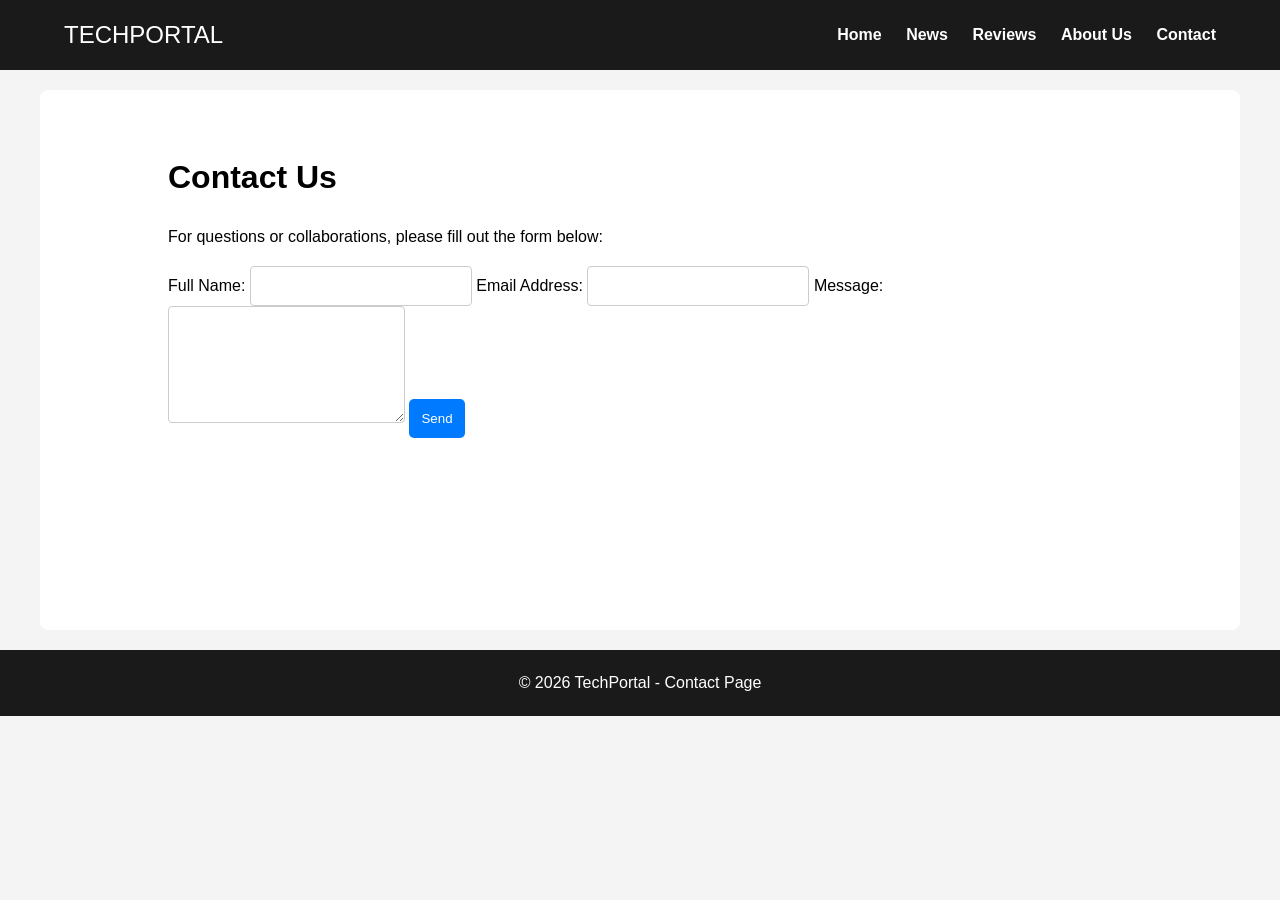
==== contact.html @ 3b9b473d "Add files via upload" ====
<!DOCTYPE html>
<html lang="en">
<head>
    <meta charset="UTF-8">
    <title>Contact | TechPortal</title>
    <link rel="stylesheet" href="style.css">
</head>
<body>
    <nav>
        <div style="color:white; font-size: 24px;">TECHPORTAL</div>
        <div>
            <a href="index.html">Home</a>
            <a href="news.html">News</a>
            <a href="reviews.html">Reviews</a>
            <a href="about.html">About Us</a>
            <a href="contact.html">Contact</a>
        </div>
    </nav>

    <div class="main-content">
        <h1>Contact Us</h1>
        <p>For questions or collaborations, please fill out the form below:</p>

        <form action=https://formspree.io/f/xgoqbkpz 15px; max-width: 500px;">
            <label for="name">Full Name:</label>
            <input type="text" id="name" name="name" required>

            <label for="email">Email Address:</label>
            <input type="email" id="email" name="email" required>

            <label for="message">Message:</label>
            <textarea id="message" name="message" rows="5" required></textarea>

            <button type="submit">Send</button>
        </form>
    </div>

    <footer>© 2026 TechPortal - Contact Page</footer>
</body>
</html>
---- style.css ----
* { box-sizing: border-box; }
body { font-family: 'Segoe UI', sans-serif; margin: 0; background: #f4f4f4; line-height: 1.6; }

nav { background: #1a1a1a; padding: 1rem 5%; display: flex; justify-content: space-between; align-items: center; }
nav a { color: white; text-decoration: none; margin-left: 20px; font-weight: bold; }
nav a:hover { color: #007bff; }

.main-content { padding: 40px 10%; background: white; max-width: 1200px; margin: 20px auto; min-height: 60vh; border-radius: 8px; }

footer { text-align: center; padding: 20px; background: #1a1a1a; color: white; margin-top: 20px; }

.card { border: 1px solid #ddd; padding: 20px; margin-bottom: 20px; border-radius: 5px; }
img { max-width: 100%; height: auto; border-radius: 5px; margin: 15px 0; }

/* Form styling */
input, textarea { border: 1px solid #ccc; border-radius: 4px; font-size: 16px; padding: 10px; }
button { padding: 12px; background: #007bff; color: white; border: none; cursor: pointer; border-radius: 5px; }
button:hover { background: #0056b3; }
/* Form Elemanları Tasarımı */
input, textarea {
    border: 1px solid #ccc;
    border-radius: 4px;
    font-size: 16px;
}

button:hover {
    background: #0056b3;
    transition: 0.3s;
}
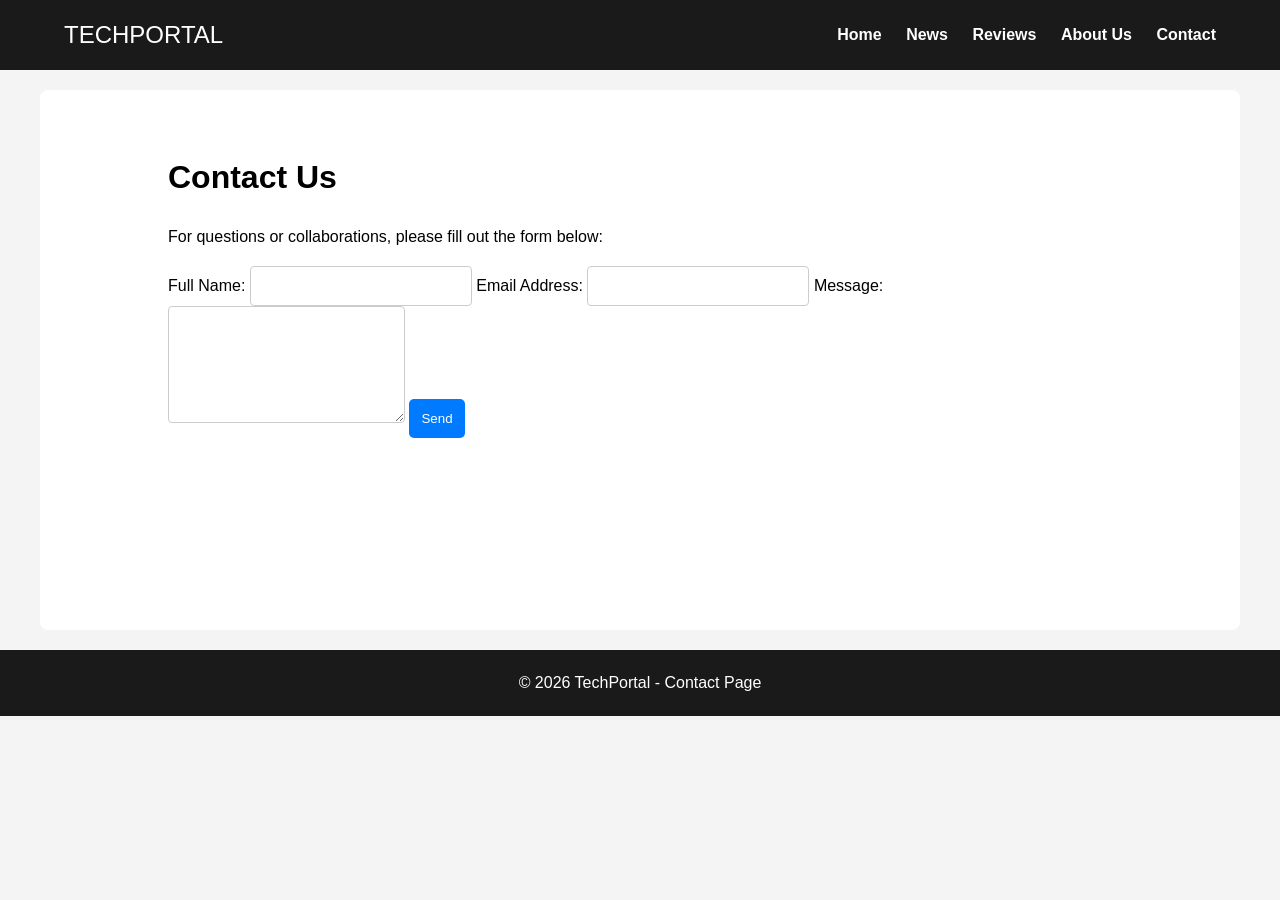
==== commit 61d38d4a: "Update contact.html update : form method POST" ====
--- a/contact.html
+++ b/contact.html
@@ -21,7 +21,7 @@
         <h1>Contact Us</h1>
         <p>For questions or collaborations, please fill out the form below:</p>
 
-        <form action=https://formspree.io/f/xgoqbkpz 15px; max-width: 500px;">
+        <form action="https://formspree.io/f/xgoqbkpz" method="POST"
             <label for="name">Full Name:</label>
             <input type="text" id="name" name="name" required>
 
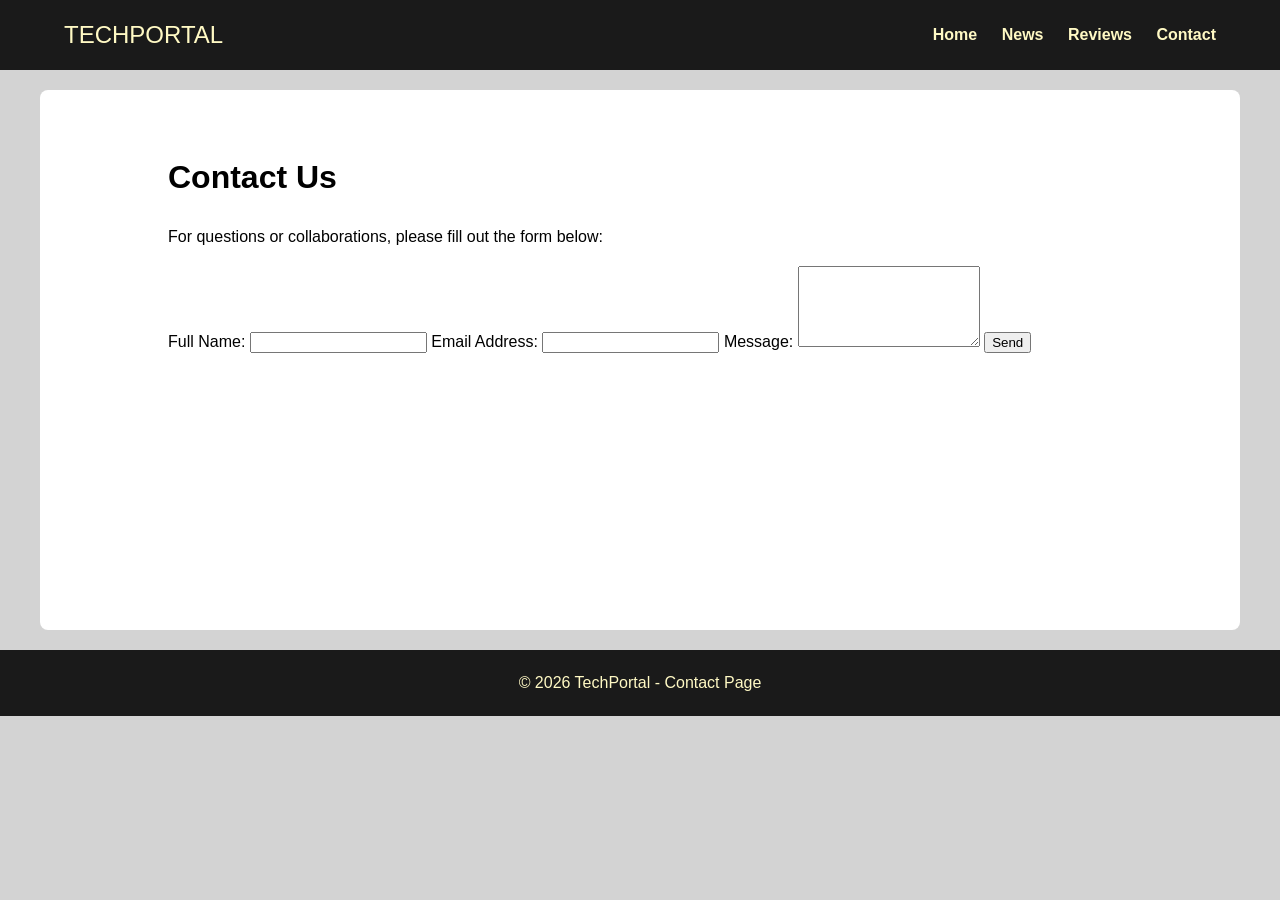
==== commit d46e9a32: "Update contact.html" ====
--- a/contact.html
+++ b/contact.html
@@ -7,12 +7,11 @@
 </head>
 <body>
     <nav>
-        <div style="color:white; font-size: 24px;">TECHPORTAL</div>
+        <div style="color: #fff9c4; font-size: 24px;">TECHPORTAL</div>
         <div>
             <a href="index.html">Home</a>
             <a href="news.html">News</a>
             <a href="reviews.html">Reviews</a>
-            <a href="about.html">About Us</a>
             <a href="contact.html">Contact</a>
         </div>
     </nav>
--- a/style.css
+++ b/style.css
@@ -1,29 +1,69 @@
+/* General reset */
 * { box-sizing: border-box; }
-body { font-family: 'Segoe UI', sans-serif; margin: 0; background: #f4f4f4; line-height: 1.6; }
 
-nav { background: #1a1a1a; padding: 1rem 5%; display: flex; justify-content: space-between; align-items: center; }
-nav a { color: white; text-decoration: none; margin-left: 20px; font-weight: bold; }
-nav a:hover { color: #007bff; }
-
-.main-content { padding: 40px 10%; background: white; max-width: 1200px; margin: 20px auto; min-height: 60vh; border-radius: 8px; }
-
-footer { text-align: center; padding: 20px; background: #1a1a1a; color: white; margin-top: 20px; }
-
-.card { border: 1px solid #ddd; padding: 20px; margin-bottom: 20px; border-radius: 5px; }
-img { max-width: 100%; height: auto; border-radius: 5px; margin: 15px 0; }
-
-/* Form styling */
-input, textarea { border: 1px solid #ccc; border-radius: 4px; font-size: 16px; padding: 10px; }
-button { padding: 12px; background: #007bff; color: white; border: none; cursor: pointer; border-radius: 5px; }
-button:hover { background: #0056b3; }
-/* Form Elemanları Tasarımı */
-input, textarea {
-    border: 1px solid #ccc;
-    border-radius: 4px;
-    font-size: 16px;
+/* Main body styling with light gray background */
+body { 
+    font-family: 'Segoe UI', sans-serif; 
+    margin: 0; 
+    background: #d3d3d3; 
+    line-height: 1.6; 
 }
 
-button:hover {
-    background: #0056b3;
-    transition: 0.3s;
+/* Navigation bar styling */
+nav { 
+    background: #1a1a1a; 
+    padding: 1rem 5%; 
+    display: flex; 
+    justify-content: space-between; 
+    align-items: center; 
+}
+
+/* Navigation links with light yellow color */
+nav a { 
+    color: #fff9c4; 
+    text-decoration: none; 
+    margin-left: 20px; 
+    font-weight: bold; 
+}
+
+/* Hover effect for navigation links */
+nav a:hover { 
+    color: #ffe082; 
+}
+
+/* Main content container */
+.main-content { 
+    padding: 40px 10%; 
+    background: white; 
+    max-width: 1200px; 
+    margin: 20px auto; 
+    min-height: 60vh; 
+    border-radius: 8px; 
+}
+
+/* Footer styling */
+footer { 
+    text-align: center; 
+    padding: 20px; 
+    background: #1a1a1a; 
+    color: #fff9c4; 
+    margin-top: 20px; 
+}
+
+/* Card styling */
+.card { 
+    border: 1px solid #ddd; 
+    padding: 20px; 
+    margin-bottom: 20px; 
+    border-radius: 5px; 
+}
+
+/* Image responsiveness */
+img { 
+    max-width: 100%; 
+    height: auto; 
+    border-radius: 5px; 
+    /* Force text color for all elements */
+* {
+    color: #fff9c4;
 }
